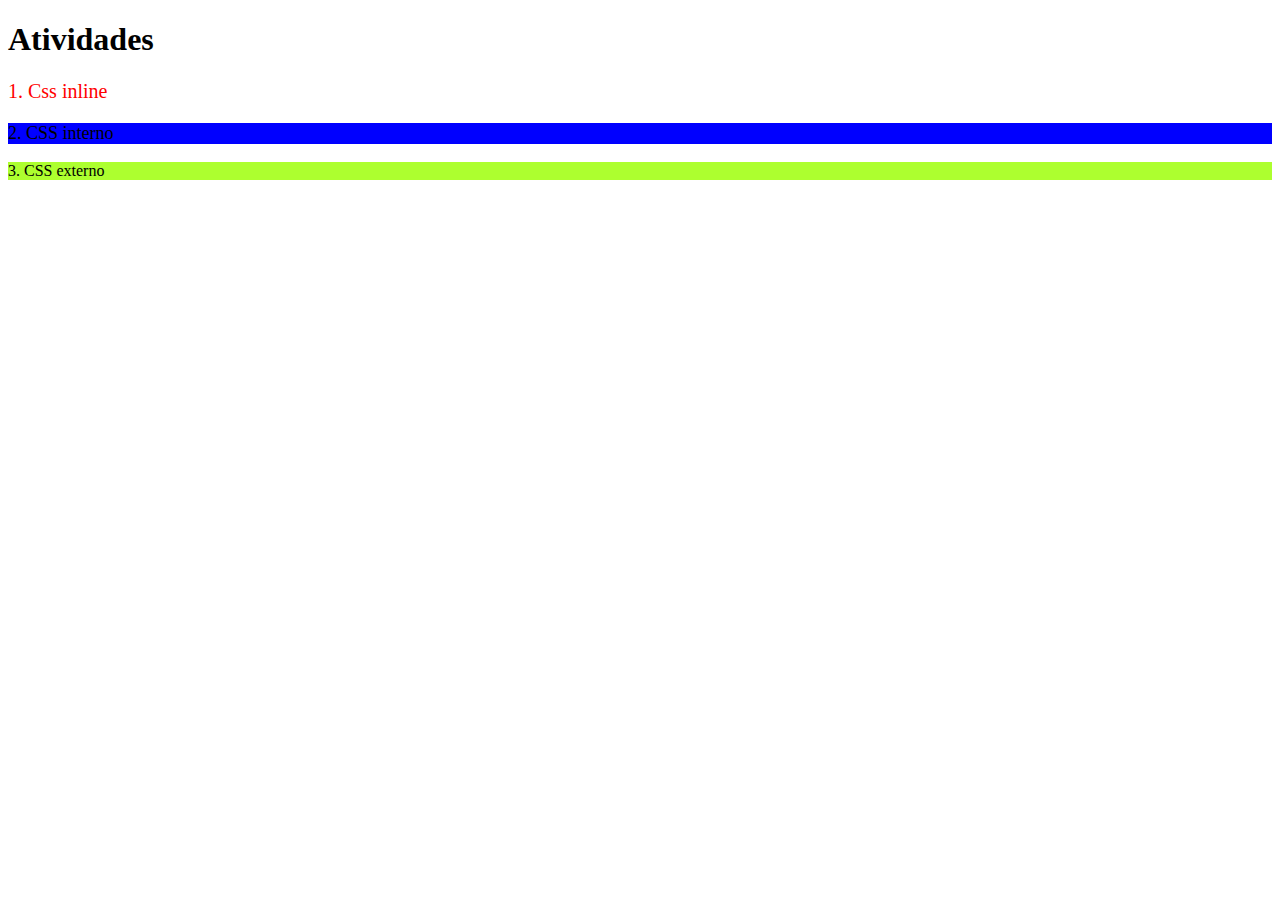
==== atividades.html @ c289764b "html" ====
<!DOCTYPE html>
<html lang="en">
<head>
    <meta charset="UTF-8">
    <meta name="viewport" content="width=device-width, initial-scale=1.0">
    <link rel="stylesheet" href="atividades.css">
    <title>Atividades</title>
</head>
<body>
    <h1>Atividades</h1>
    <p style="color: red; font-size: 20px;">1. Css inline</p>
    <p style="background-color: blue; font-size: 18px;">2. CSS interno</p>
    <p class="interno">3. CSS externo</p>
</body>
</html>
---- atividades.css ----
/*body{
        margin: 0;
        width: 500px;
        height: 500px;
    }*/
    /*.paragrafo {
        color: red;
        font-size: 20px;
    }*/
    .interno{
        background-color:   greenyellow;
        font-size: 16px;
    }
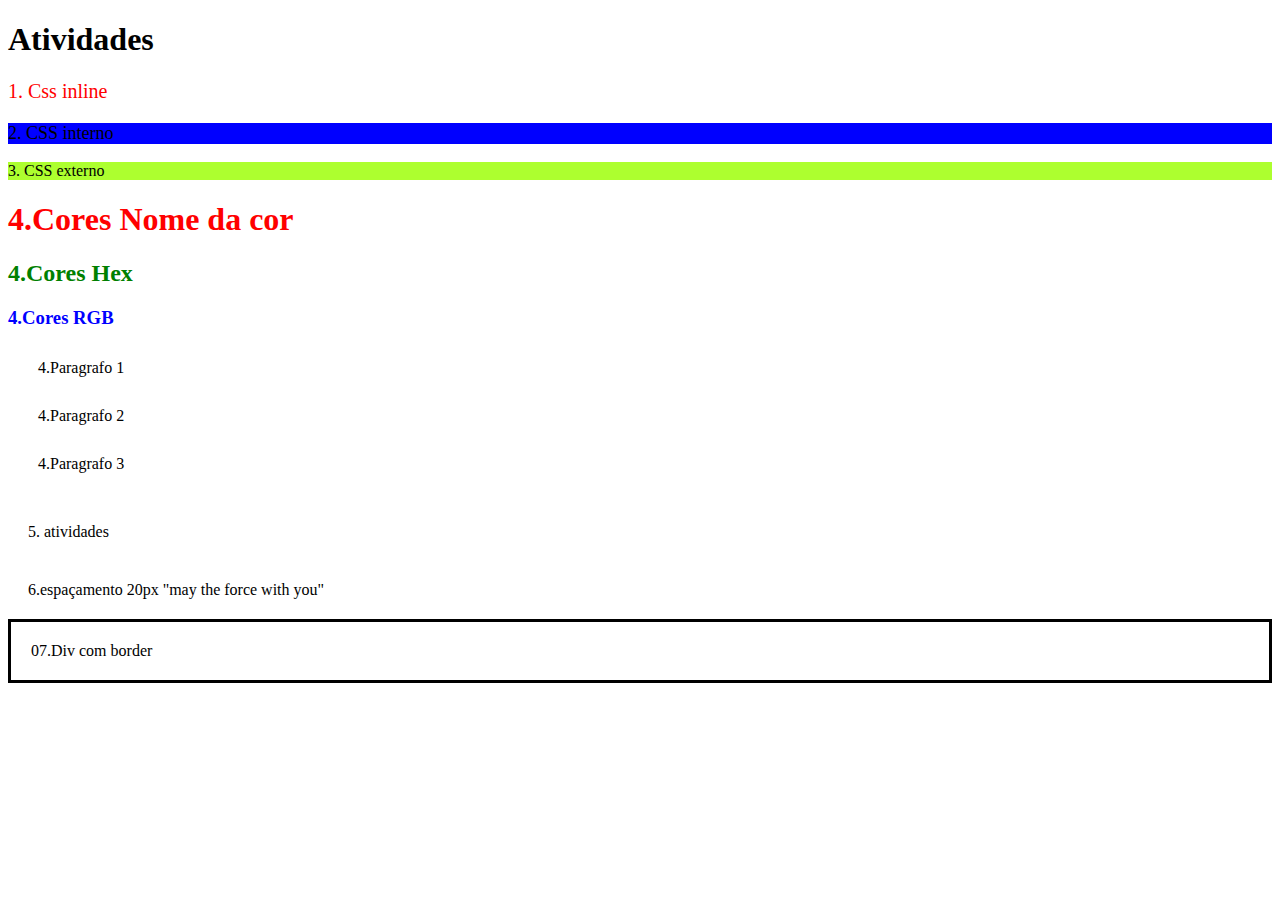
==== commit 1e0a1f2e: "atividades html 1 ao 7" ====
--- a/atividades.html
+++ b/atividades.html
@@ -8,8 +8,17 @@
 </head>
 <body>
     <h1>Atividades</h1>
-    <p style="color: red; font-size: 20px;">1. Css inline</p>
-    <p style="background-color: blue; font-size: 18px;">2. CSS interno</p>
-    <p class="interno">3. CSS externo</p>
+        <p style="color: red; font-size: 20px;">1. Css inline</p>
+            <p style="background-color: blue; font-size: 18px;">2. CSS interno</p>
+                <p class="interno">3. CSS externo</p>
+                    <h1 style="color: red;">4.Cores Nome da cor</h1>
+                        <h2 style="color: #008000;">4.Cores Hex</h2>
+                            <h3 style="color: rgb(0,0,255);">4.Cores RGB</h3>
+                        <p class="paragrafo">4.Paragrafo 1</p>
+                    <p class="paragrafo">4.Paragrafo 2</p>
+                <p class="paragrafo">4.Paragrafo 3</p>
+            <div> 5. atividades</div>
+        <div> 6.espaçamento 20px "may the force with you"</div>
+    <div class="borda">07.Div com border </div> 
 </body>
 </html>--- a/atividades.css
+++ b/atividades.css
@@ -10,4 +10,19 @@
     .interno{
         background-color:   greenyellow;
         font-size: 16px;
-    }+    }
+     .paragrafo{
+        margin: 30px;
+    }
+    div{
+        padding: 20px;
+        padding-top: 20px;
+        padding-bottom: 20px;
+        padding-left: 20px;
+        padding-right: 20px;
+    }
+    .borda{
+        color: black;
+        border: solid 3px; 
+    }
+    